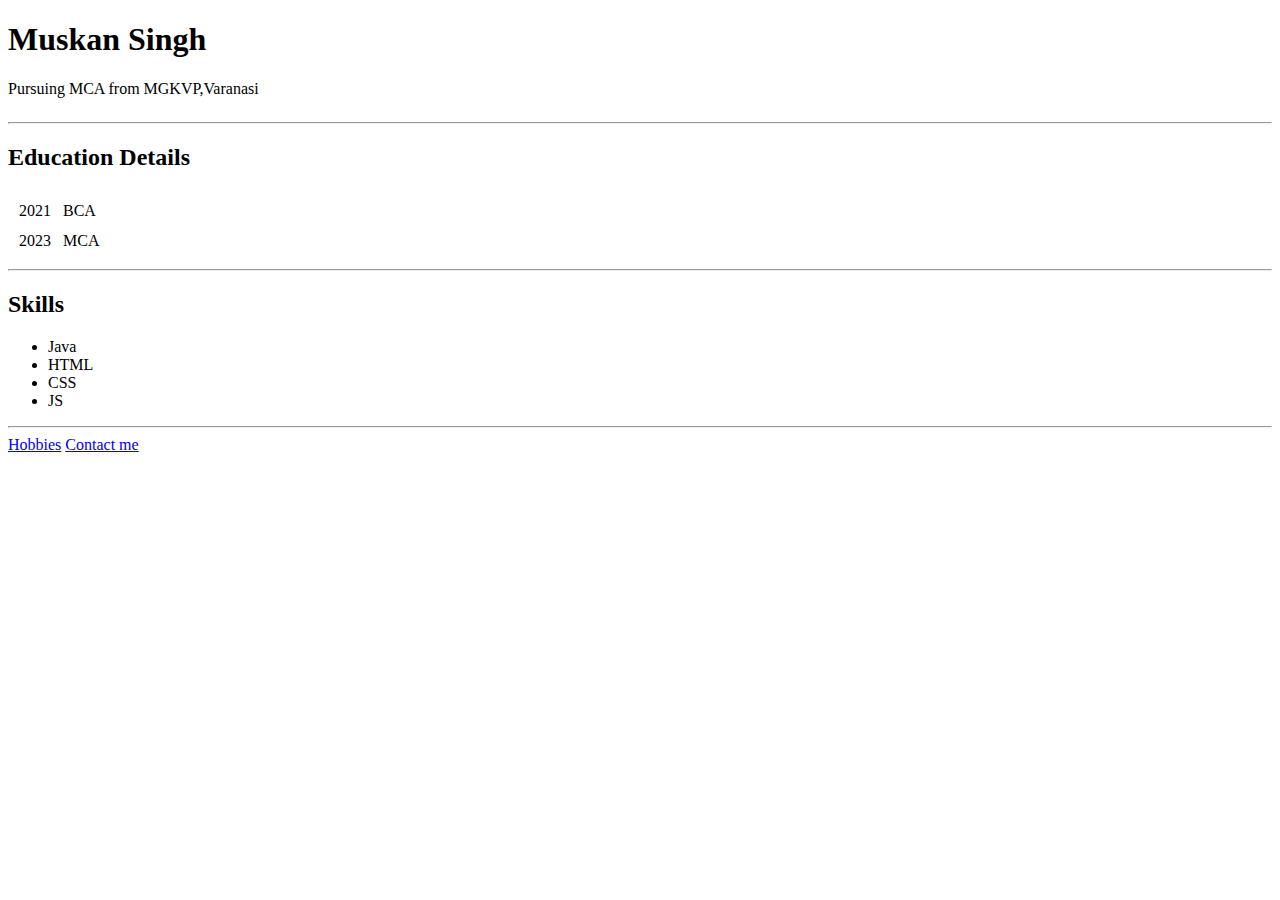
==== index.html @ 06efdae5 "Create index.html" ====
<!DOCTYPE html>
<html lang="en">
<head>
    <meta charset="UTF-8">
    <meta http-equiv="X-UA-Compatible" content="IE=edge">
    <meta name="viewport" content="width=device-width, initial-scale=1.0">
    <title>Table</title>
    <link rel="stylesheet" href="cv.css">
</head>
<body>
    <table cellspacing="20">
        <tr>
            
         <h1>Muskan Singh</h1>
         <p>Pursuing MCA from MGKVP,Varanasi</p>
       
        </td>
       </tr>
   </table>
   <hr>
   <h2>Education Details</h2>
   <table cellspacing="10">
    <tr>
        <td>2021</td>
        <td>BCA</td>
    </tr>
    <tr>
        <td>2023</td>
        <td>MCA</td>
    </tr>
   </table>
   <hr>
   <h2>Skills</h2>
 <ul>
    <li>Java</li>
    <li>HTML</li>
    <li>CSS</li>
    <li>JS</li>
 </ul>
   <hr>
   <a href="hobbies.html">Hobbies</a>
   <a href="contact.html">Contact me</a>
  
</body>
</html>
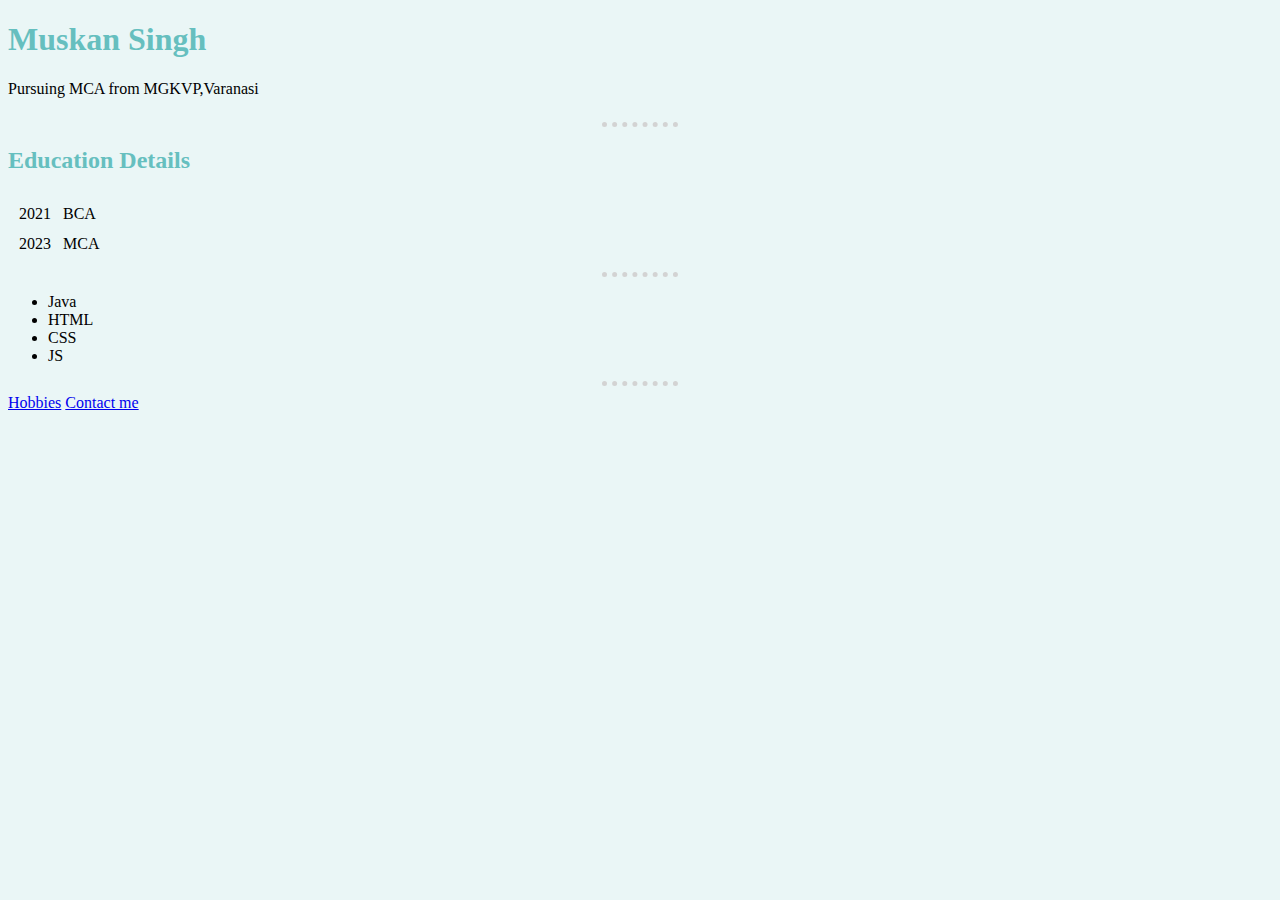
==== commit a69496e2: "Update index.html" ====
--- a/index.html
+++ b/index.html
@@ -30,7 +30,7 @@
     </tr>
    </table>
    <hr>
-   <h2>Skills</h2>
+   
  <ul>
     <li>Java</li>
     <li>HTML</li>
--- a/cv.css
+++ b/cv.css
@@ -0,0 +1,14 @@
+body{
+    background: #EAF6F6;
+}
+hr{
+    border-style:none ;
+    border-top: dotted;
+  border-color: lightgray;
+   border-width: 5px;
+    width: 6%;
+  
+}
+h2, h1{
+    color: #66BFBF;
+}